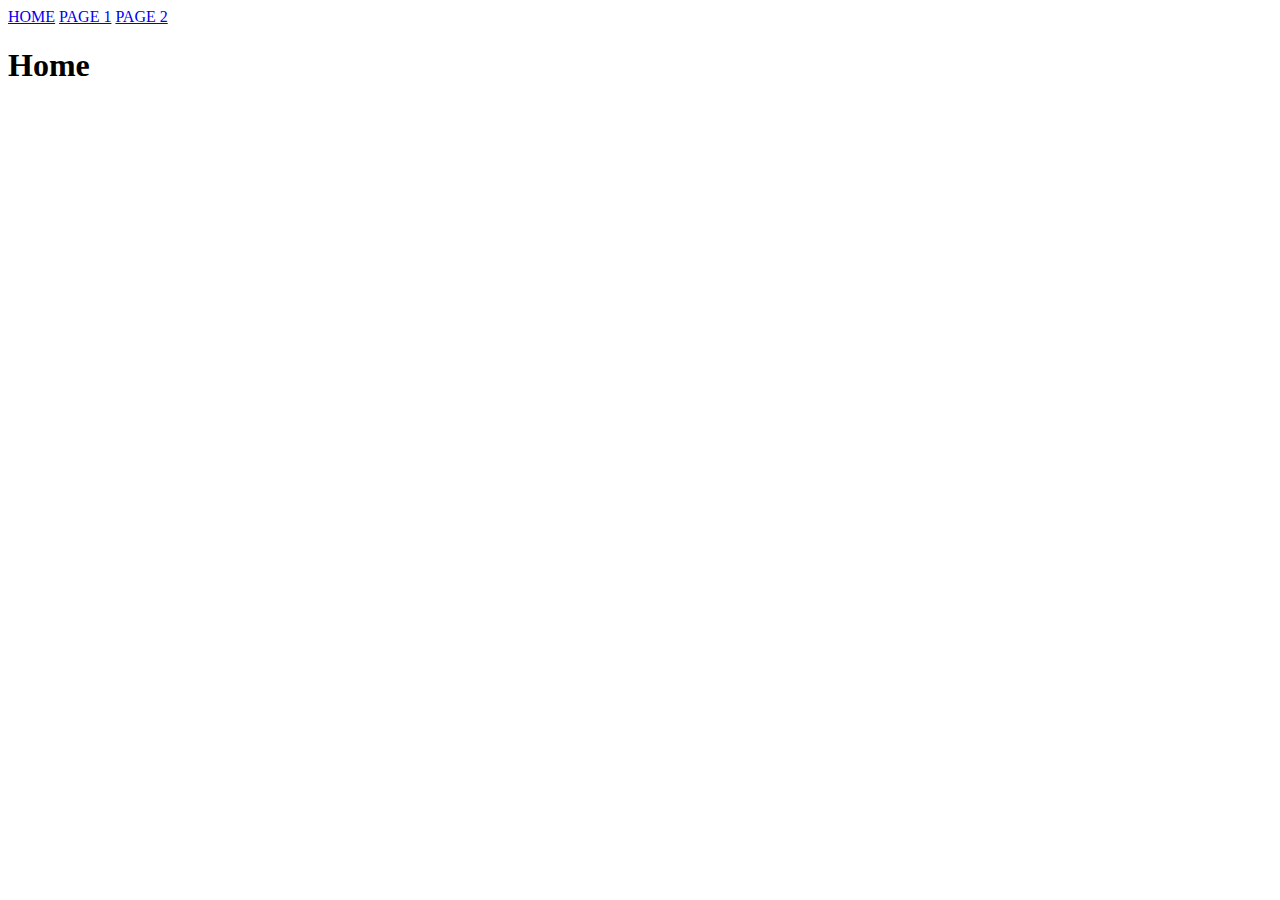
==== Wednesday/index.html @ 19b99e9a "WIP" ====
<!DOCTYPE html>
<html lang="en">
<head>
    <meta charset="UTF-8">
    <meta name="viewport" content="width=device-width, initial-scale=1.0">
    <title>Document</title>
</head>
<body>
    <nav>
        <a href="index.html">HOME</a>
        <a href="a.html">PAGE 1</a>
        <a href="b.html">PAGE 2</a>
    </nav>
    <h1>Home</h1>
</body>
</html>
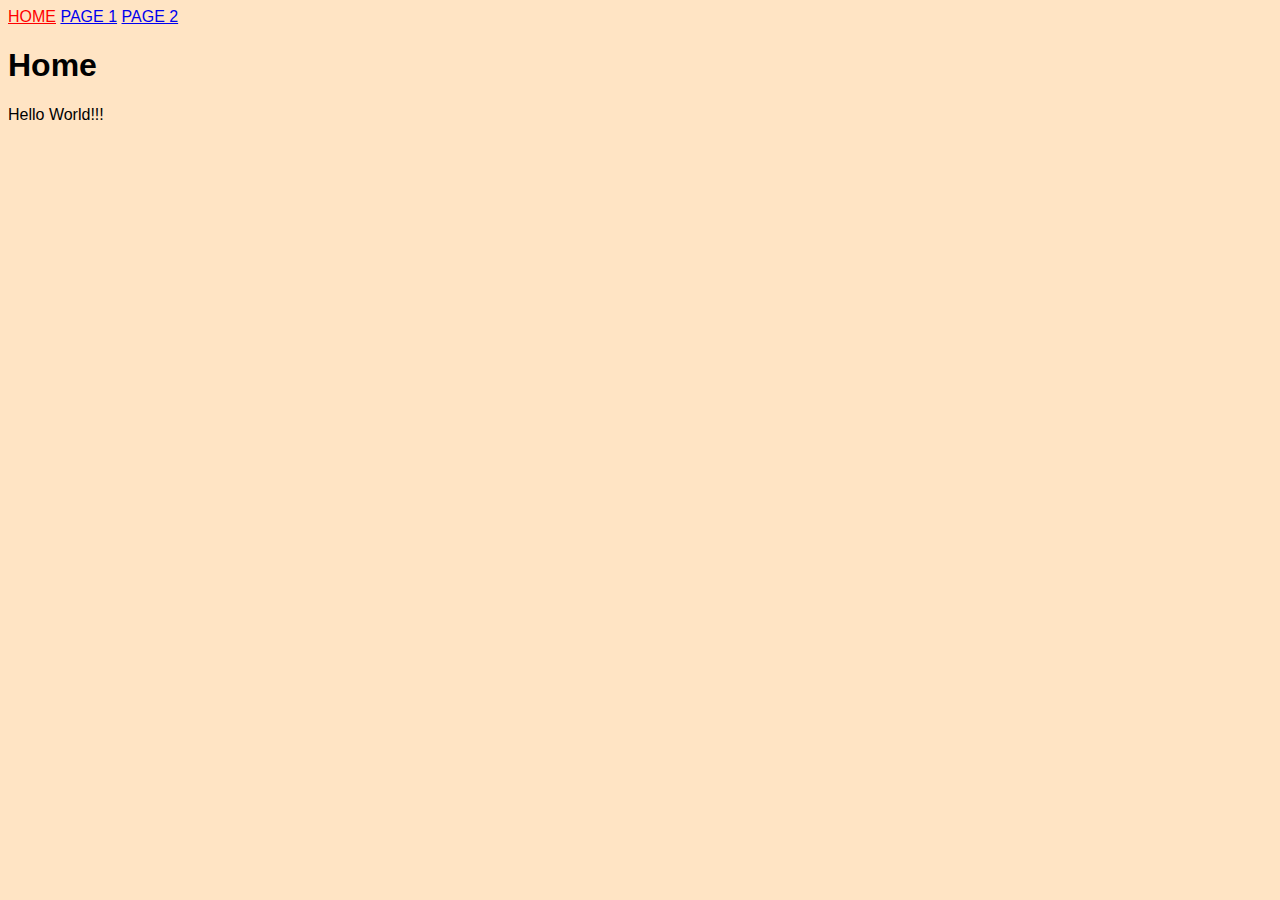
==== commit 784586b4: "WIP" ====
--- a/Wednesday/index.html
+++ b/Wednesday/index.html
@@ -4,13 +4,17 @@
     <meta charset="UTF-8">
     <meta name="viewport" content="width=device-width, initial-scale=1.0">
     <title>Document</title>
+    <link rel="stylesheet" href="./style.css">
 </head>
 <body>
     <nav>
-        <a href="index.html">HOME</a>
+        <a href="index.html" class="current">HOME</a>
         <a href="a.html">PAGE 1</a>
         <a href="b.html">PAGE 2</a>
     </nav>
     <h1>Home</h1>
+    <p>
+        Hello World!!!
+    </p>
 </body>
 </html>--- a/Wednesday/style.css
+++ b/Wednesday/style.css
@@ -0,0 +1,7 @@
+body{
+    background-color: bisque;
+    font-family: sans-serif;
+}
+.current{
+    color:red;
+}
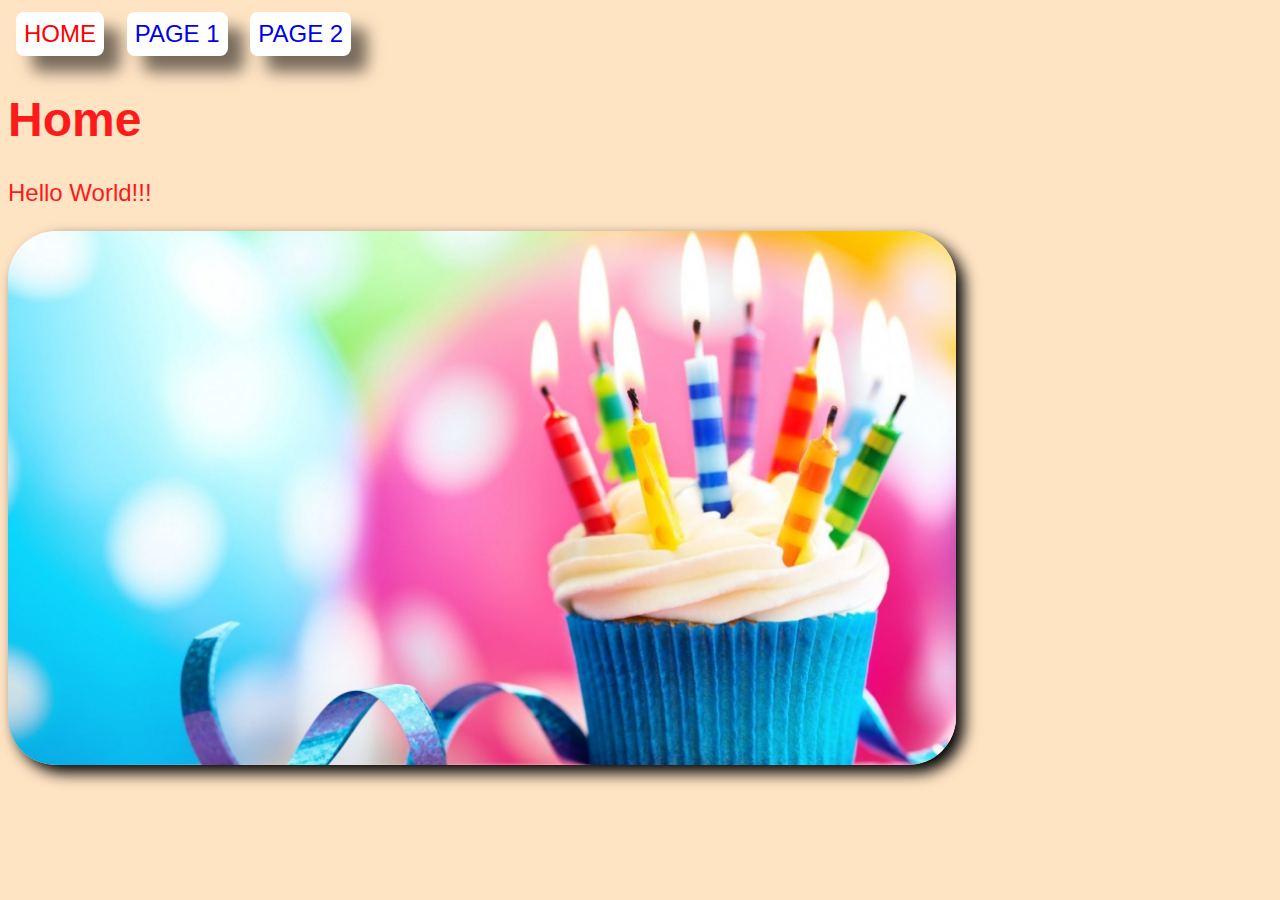
==== commit 8c1f5995: "WIP" ====
--- a/Wednesday/index.html
+++ b/Wednesday/index.html
@@ -16,5 +16,6 @@
     <p>
         Hello World!!!
     </p>
+    <img id="CupCake" src="./cake.jpg" alt="It is a Cupcake">
 </body>
 </html>--- a/Wednesday/style.css
+++ b/Wednesday/style.css
@@ -1,7 +1,31 @@
 body{
     background-color: bisque;
     font-family: sans-serif;
+    font-size: 150%;
+    color: rgb(252, 26, 26);
 }
+
 .current{
-    color:red;
+    color:rgb(255, 0, 0);
 }
+
+a{
+    text-decoration: none;
+    background-color: white;
+    display: inline-block;
+    padding: 0.5rem;
+    margin: 0.25rem 0.5rem;
+    border-radius: 0.5rem;
+    box-shadow: 1rem 1rem 1rem #00000088;
+}
+
+a:hover{
+    background-color: goldenrod;
+    box-shadow: 0.5rem 0.5rem 0.95rem #000000ff;
+}
+
+#CupCake{
+    width: 75%;
+    border-radius: 3rem;
+    box-shadow: 0.5rem 0.5rem 0.95rem #000000ff;
+}